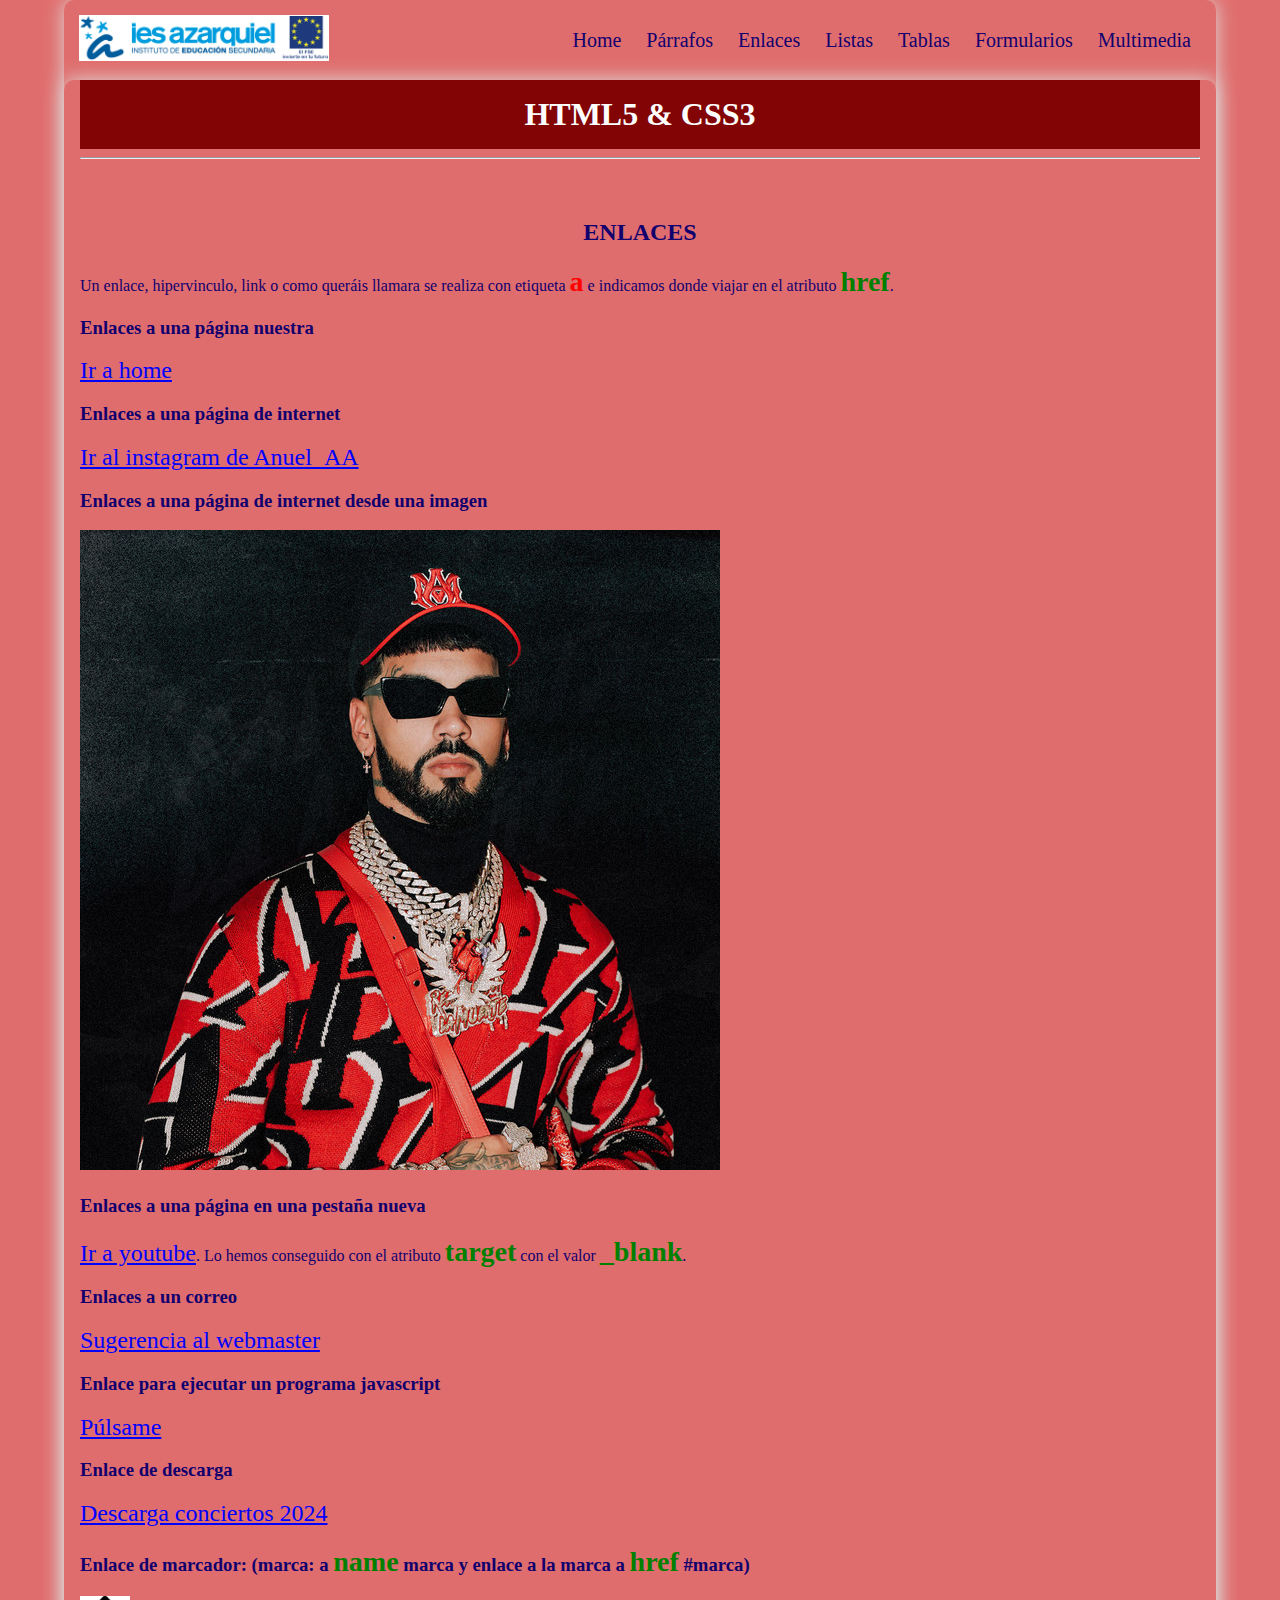
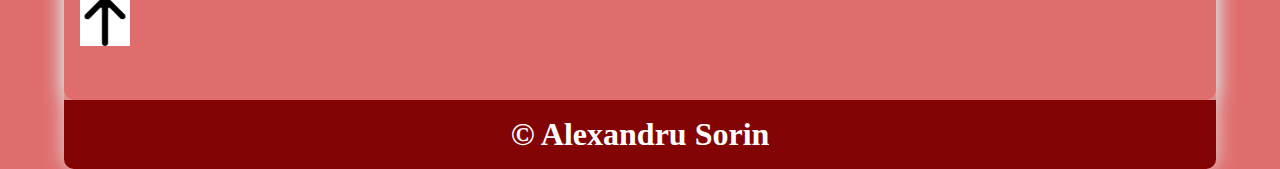
==== enlaces.html @ 44f4bfaf "PrimerCommit" ====
<!DOCTYPE html>
<html lang="en">

<head>
    <meta charset="UTF-8">
    <meta name="viewport" content="width=device-width, initial-scale=1.0">
    <title>Curso HTML5-CSS3</title>
    <link rel="stylesheet" href="css/style.css">
</head>

<body>
    <div class="container shadow">
        <header>
            <a name="top" />
            <div class="row align-items-center">
                <div class="col-3"><img src="img/logoiesfseif.png" alt="logo" width="250"></div>
                <div class="col-9">
                    <span id="btnmenu" onclick="opendrawer()">&#9776;</span>
                    <nav id="menu">
                        <ul class="text-right">
                            <li>
                                <a href="index.html">
                                    Home
                                </a>
                            </li>
                            <li>
                                <a href="parrafos.html">
                                    Párrafos
                                </a>
                            </li>
                            <li>
                                <a href="enlaces.html">
                                    Enlaces
                                </a>
                            </li>
                            <li>
                                <a href="listas.html">
                                    Listas
                                </a>
                            </li>
                            <li>
                                <a href="tablas.html">
                                    Tablas
                                </a>
                            </li>
                            <li>
                                <a href="formularios.html">
                                    Formularios
                                </a>
                            </li>
                            <li>
                                <a href="multimedia.html">
                                    Multimedia
                                </a>
                            </li>
                        </ul>
                    </nav>
                </div>
            </div>


        </header>
        <main class="shadow">
            <div class="px-3">
                <h1 class="text-center bg-azul-o text-white py-3">HTML5 & CSS3</h1>
            </div>
            <div class="px-3">
                <hr>
            </div>
            <div class="p-3">
                <div id="enlaces" class="py-3">
                    <h2 class="text-center">ENLACES</h2>
                    <p>Un enlace, hipervinculo, link o como queráis llamara se realiza con etiqueta <span
                            class="etiqueta">a</span> e indicamos donde viajar en el atributo <span
                            class="atributo">href</span>.</p>
                    <h3>Enlaces a una página nuestra</h3>
                    <a href="index.html">Ir a home</a>
                    <h3>Enlaces a una página de internet</h3>
                    <a href="https://www.instagram.com/anuel/?hl=es">Ir al instagram de Anuel_AA</a>
                    <h3>Enlaces a una página de internet desde una imagen</h3>
                    <a href="https://es.wikipedia.org/wiki/Anuel_AA"><img src="img/anuel.jpg" alt="foto Anuel_AA"></a>
                    <h3>Enlaces a una página en una pestaña nueva</h3>
                    <a href="https://www.youtube.com/@AnuelAA" target="_blank">Ir a youtube</a>. Lo hemos conseguido con el atributo <span class="atributo">target</span> con el valor <span class="atributo">_blank</span>.
                    <h3>Enlaces a un correo</h3>
                    <a href="mailto:webmaster@azarquiel.es">Sugerencia al webmaster</a>
                    <h3>Enlace para ejecutar un programa javascript</h3>
                    <a href="javascript:alert('RHLM')">Púlsame</a>
                    <h3>Enlace de descarga</h3>
                    <a href="document/593584237/entradas-anuel.pdf">Descarga conciertos 2024</a>
                    <h3>Enlace de marcador: (marca: a <span class="atributo">name</span> marca y enlace a la marca a <span class="atributo">href</span> #marca)</h3>
                    <p><a href="#top"><img src="img/FlechaSinFondo.png" alt=""></a></p>
                </div>
            </div>

        </main>
        <footer>
            <h1 class="bg-azul-o text-center text-white py-3">&copy; Alexandru Sorin</h1>
        </footer>
    </div>
    <script>
        function opendrawer() {
            document.getElementById('menu').style.display = 'block';
            document.getElementById('menu').style.witdh = '100%';
        }
    </script>
</body>

</html>
---- css/style.css ----
body {background-color: rgba(203, 13, 13, 0.604);
    margin: 0;
}

* {
    box-sizing: border-box;
    color: rgb(18, 0, 110);
}


/* For desktop: */
.container {
    width: 90%;
    margin: 0 auto;
}
/* For mobile: */
@media screen and (max-width: 1000px) {
    .container {
        width: 100%;
    }
}
/* For desktop: */
.row {
    display: flex;
    justify-content: space-between;
    align-items: center;
}
/* For mobile: */
@media screen and (max-width: 1000px) {
    .row {
        flex-wrap: wrap;
    }
}

.justify-content-between {
    justify-content: space-between;
}

.align-items-center {
    align-items: center;
}

/* For desktop: */
.col-1 {
    width: 8.33%;
}

.col-2 {
    width: 16.66%;
}

.col-3 {
    width: 25%;
}

.col-4 {
    width: 33.33%;
}

.col-5 {
    width: 41.66%;
}

.col-6 {
    width: 50%;
}

.col-7 {
    width: 58.33%;
}

.col-8 {
    width: 66.66%;
}

.col-9 {
    width: 75%;
}

.col-10 {
    width: 83.33%;
}

.col-11 {
    width: 91.66%;
}

.col-12 {
    width: 100%;
}

/* For mobile: */
@media only screen and (max-width: 1000px) {
    [class*="col-"] {
        width: 100%;
    }
}

/* For desktop: */
[class*="col-"] {
    padding: 15px;
}

.shadow {
    box-shadow: 0 0 20px gainsboro;
    border-radius: 10px;
}
nav ul{
    padding: 0;
    margin: 0;
    list-style-type: none;
}

nav li {
    display: inline;
    padding: 10px;
    font-size: 20px;
}
/* For mobile: */
@media screen and (max-width: 1000px) {
    nav li {
        display: flex;
        justify-content: center;
        font-size: 30px;
    }
    nav ul {
        background-color: rgb(243, 251, 254);
    }
}

nav li a {
    color: rgb(18, 0, 110);
}

nav li:hover {
    background-color:  rgb(225, 245, 253);
}

.text-right{
    text-align: right;
}

a {
    text-decoration: none;
}
.text-center {
    text-align: center;
}
.py-3 {
    padding: 16px 0;
}
.px-3 {
    padding: 0 16px;
}
.p-3 {
    padding: 16px;
}

.bg-azul-o {
    background-color: rgb(130, 4, 4);
}
.bg-azul-c {
    background-color: rgb(240, 249, 252);
}
.bg-orange {
    background-color: orange;
}
.text-white {
    color: white;
}
.text-red {
    color: red;
    font-size: 30px;
    background-color: cyan;
}
footer h1 {
    border-bottom-left-radius: 10px;
}
footer h1 {
    border-bottom-right-radius: 10px;
}

h1 {
    margin: 0;
}

#btnmenu {
    font-size: 40px;
    display: none;
}
/* For mobile: */
@media screen and (max-width: 1000px) {
    #btnmenu {
        display: inline;
    }
    #menu{
        display: none;
    }
}
@media screen and (max-width: 1600px) and (min-width: 1000px)  {
    #menu{
        display: block;
    }
}
.etiqueta {
    color: red;
    font-size: 28px;
    font-weight: bold;
}
.atributo {
    color: green;
    font-size: 28px;
    font-weight: bold;
}
#enlaces a {
    color: blue;
    text-decoration: underline;
    font-size: 24px;
}
#listas .customdes li {
    list-style-type: square;
}
#listas .customdes li li {
    list-style-type: disc;
}
#listas .customdes li li li{
    list-style-type: circle;
}
#listas .customord li {
    list-style-type: upper-roman;
}
#listas .customord li li {
    list-style-type: upper-alpha;
}
#listas .customord li li li{
    list-style-type: decimal;
}
#listas .logo li li {
    list-style-image: url("/img/LogoAnuelSinFondo.png");
}
#listas .logo li li li{
    list-style-image: none;
    list-style-type: circle;
}
#listas .listadefcustom  {
    width: 30%;
}
#listas .listadefcustom dt {
    display: inline;
    background-color: aquamarine;
    color: rgb(15, 15, 36);
    font-size: 22px;
    font-weight: bold;
}
.striped tr:nth-child(odd){
    background-color: #3b44eb;
  }
  
.striped tr:nth-child(even){
    background-color:rgb(58, 212, 235);
  }
.horario {
    width: 80%;
    margin: 0 auto;
}
.bd {
    background-color: #e4b416;
}
.w80 {
    width: 80%;
    margin: 0 auto;
}
.tfc th {
    background-color: rgb(2, 1, 66);
    color: azure;
}
.formlogin {
    float: left;
    width: 50%;
}
.formregister {
    float: right;
    width: 50%;
}
.cb {
    clear: both;
}
.formhtml5 {
    width: 50%;
    margin: 0 auto;
    background-color: rgb(255, 163, 127);
}
.formhtml5 legend {
    background-color: rgba(132, 136, 23, 0.958);
    color: white;
    font-size: 22px;
}
.formhtml5 label {
    background-color: rgb(67, 1, 1);
    color: rgb(191, 243, 204);
    font-size: 16px;
}
.btn {
    border: 0;
    padding: 10px 30px;
    border-radius: 8px;
    font-size: 20px;
}
.btn-red {
    background-color: rgb(218, 19, 19);
    color: white;
}
.btn-green {
    background-color: rgb(255, 0, 0);
    color: rgb(177, 245, 174);
}
.logo {
    list-style-image: url(/img/LogoAnuelPequeño.png);
}
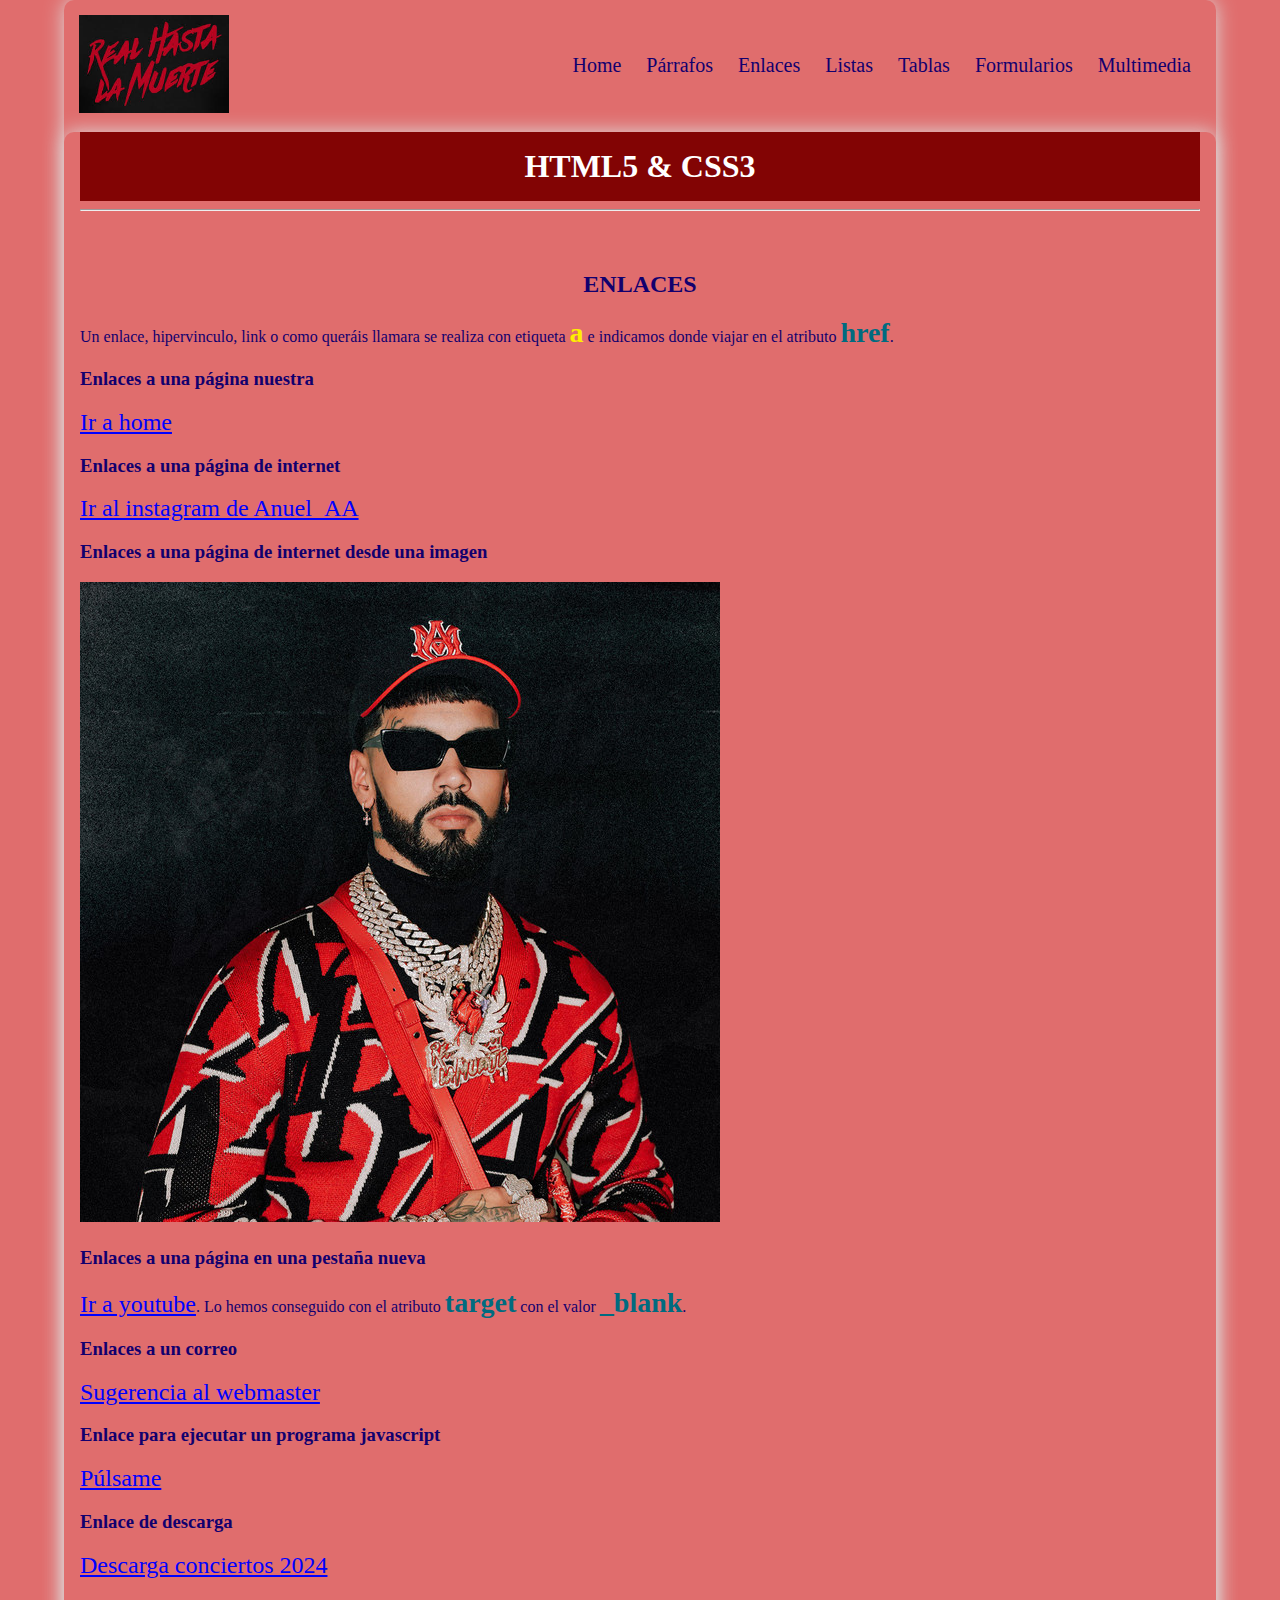
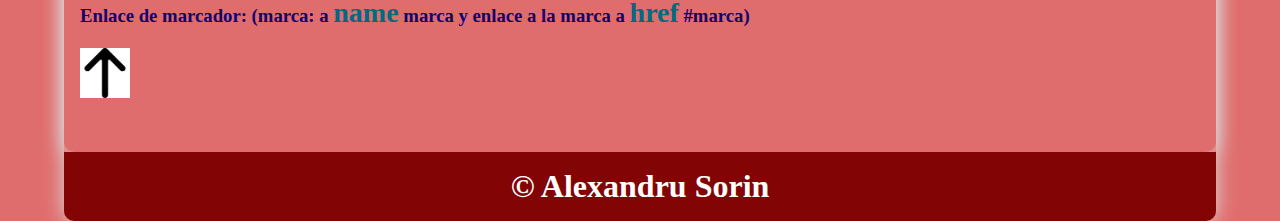
==== commit 5acee996: "commit3" ====
--- a/enlaces.html
+++ b/enlaces.html
@@ -13,7 +13,7 @@
         <header>
             <a name="top" />
             <div class="row align-items-center">
-                <div class="col-3"><img src="img/logoiesfseif.png" alt="logo" width="250"></div>
+                <div class="col-3"><img src="img/logoPequeñoRHLM.jpg" alt="logo" width="150"></div>
                 <div class="col-9">
                     <span id="btnmenu" onclick="opendrawer()">&#9776;</span>
                     <nav id="menu">
--- a/css/style.css
+++ b/css/style.css
@@ -169,7 +169,7 @@
     color: white;
 }
 .text-red {
-    color: red;
+    color: rgb(4, 0, 255);
     font-size: 30px;
     background-color: cyan;
 }
@@ -203,12 +203,12 @@
     }
 }
 .etiqueta {
-    color: red;
+    color: rgb(255, 238, 0);
     font-size: 28px;
     font-weight: bold;
 }
 .atributo {
-    color: green;
+    color: rgb(0, 107, 128);
     font-size: 28px;
     font-weight: bold;
 }
@@ -260,11 +260,38 @@
     background-color:rgb(58, 212, 235);
   }
 .horario {
-    width: 80%;
+    width: 50%;
     margin: 0 auto;
 }
-.bd {
-    background-color: #e4b416;
+.BBDD {
+    background-color: #65aa97 ;
+}
+.ende {
+    background-color: #97dd8e;
+}
+.dasp {
+    background-color: #ffa261;
+}
+.prog {
+    background-color: #d2d36d;
+}
+.ipe{
+    background-color: #eff0c5;
+}
+.sasp{
+    background-color: #d1d3fb;
+}
+.lmsg{
+    background-color: #64b4ef;
+}
+.ipcg{
+    background-color: #01df00;
+}
+.pimd{
+    background-color: #be7777;
+}
+.sisi{
+    background-color: #0080ff;
 }
 .w80 {
     width: 80%;
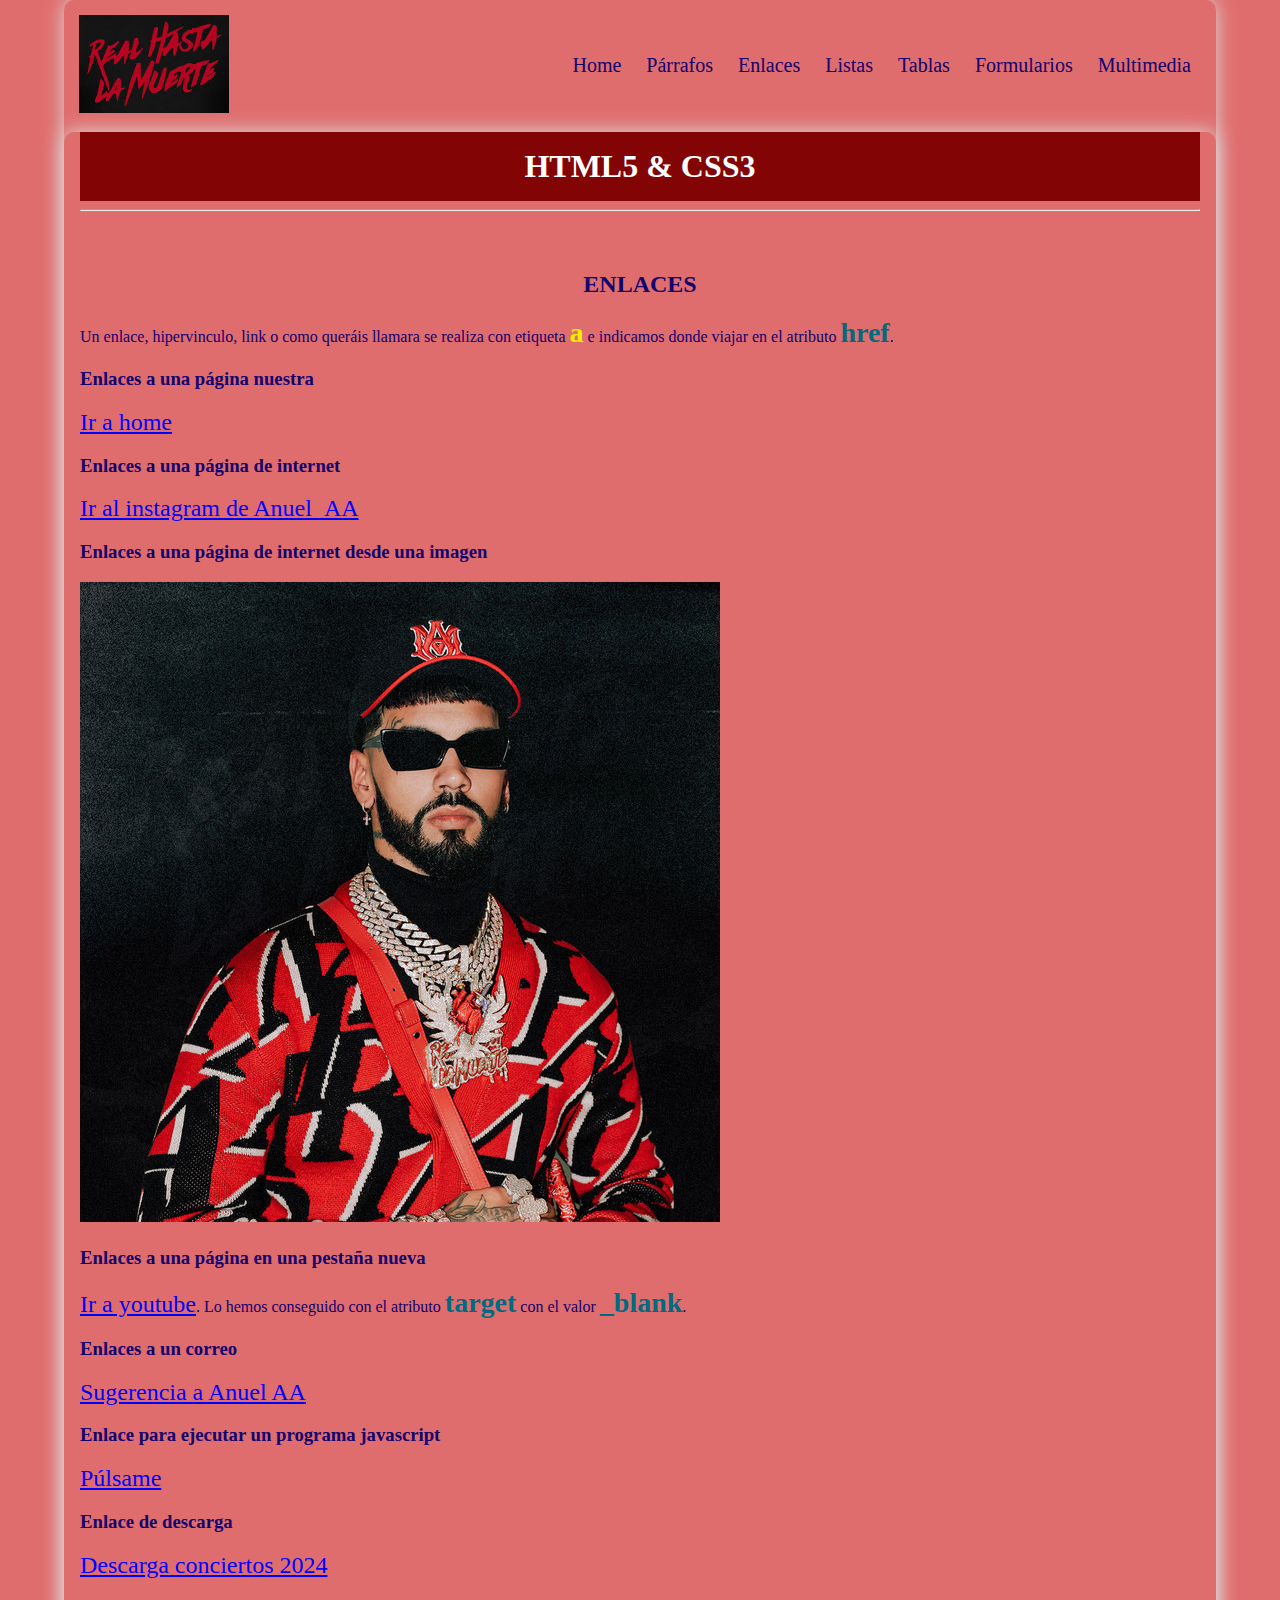
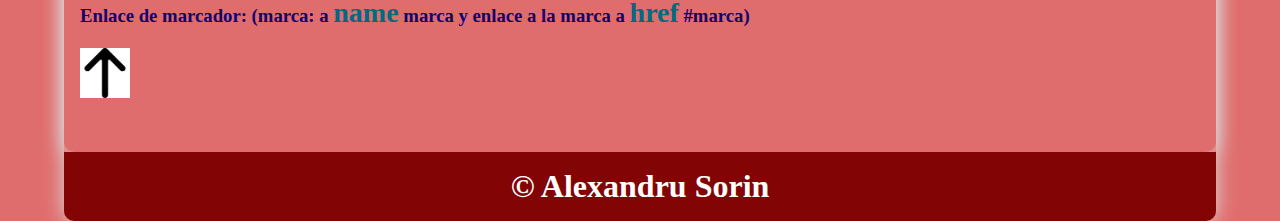
==== commit 0319b877: "commit4" ====
--- a/enlaces.html
+++ b/enlaces.html
@@ -82,7 +82,7 @@
                     <h3>Enlaces a una página en una pestaña nueva</h3>
                     <a href="https://www.youtube.com/@AnuelAA" target="_blank">Ir a youtube</a>. Lo hemos conseguido con el atributo <span class="atributo">target</span> con el valor <span class="atributo">_blank</span>.
                     <h3>Enlaces a un correo</h3>
-                    <a href="mailto:webmaster@azarquiel.es">Sugerencia al webmaster</a>
+                    <a href="mailto:anuelaa@gmail.com">Sugerencia a Anuel AA</a>
                     <h3>Enlace para ejecutar un programa javascript</h3>
                     <a href="javascript:alert('RHLM')">Púlsame</a>
                     <h3>Enlace de descarga</h3>
